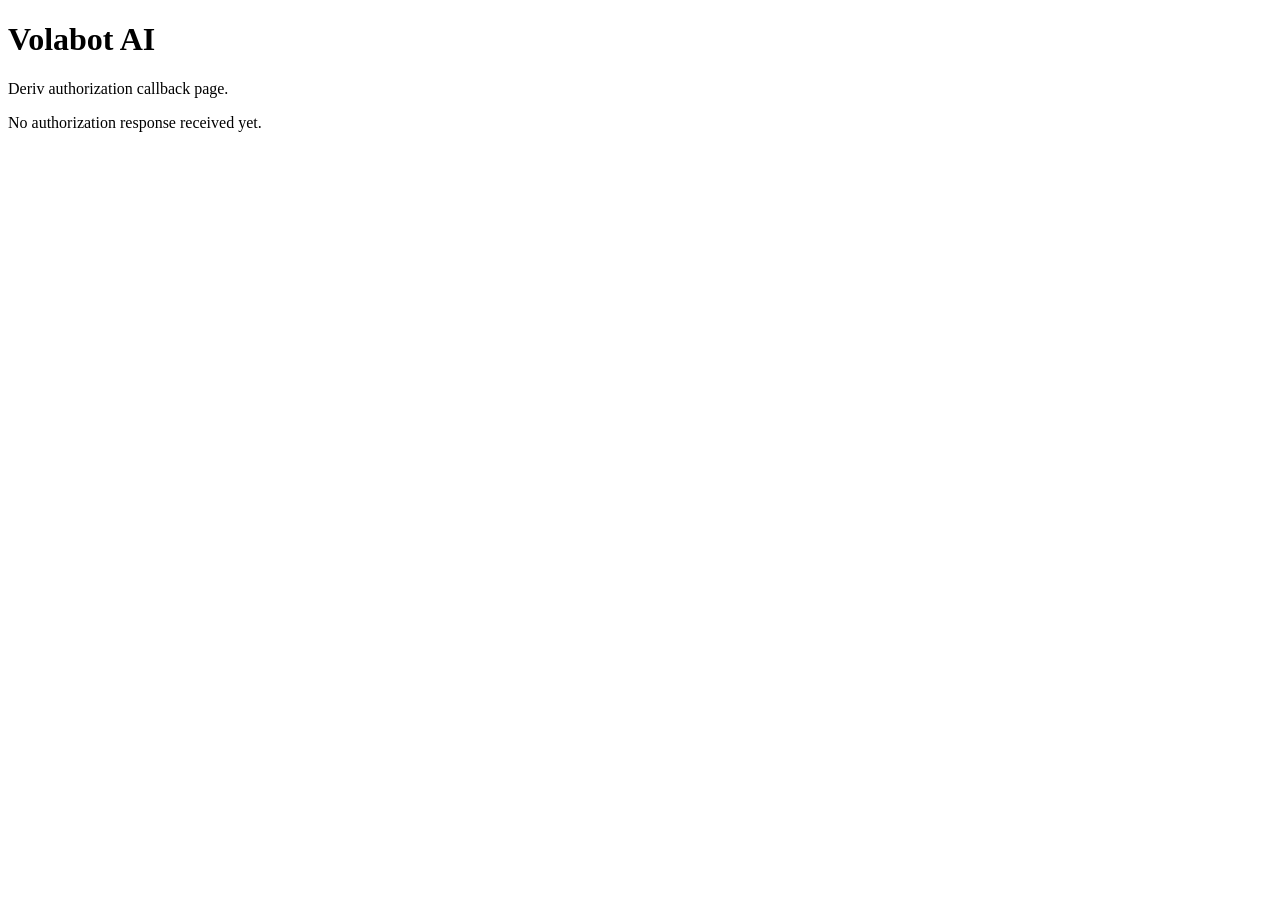
==== callback/index.html @ 6b33a936 "Create index.html" ====
<!DOCTYPE html>
<html lang="en">
<head>
  <meta charset="UTF-8">
  <meta name="viewport" content="width=device-width, initial-scale=1">
  <title>Volabot AI - Deriv Callback</title>
</head>
<body>
  <h1>Volabot AI</h1>
  <p>Deriv authorization callback page.</p>
  <p id="status">Checking authorization response...</p>

  <script>
    const params = new URLSearchParams(window.location.search);
    const status = document.getElementById("status");

    if (params.has("code")) {
      status.textContent =
        "Authorization code received. Secure token exchange is still required.";
    } else if (params.has("error")) {
      status.textContent =
        "Authorization was not completed. Please try again.";
    } else {
      status.textContent =
        "No authorization response received yet.";
    }
  </script>
</body>
</html>
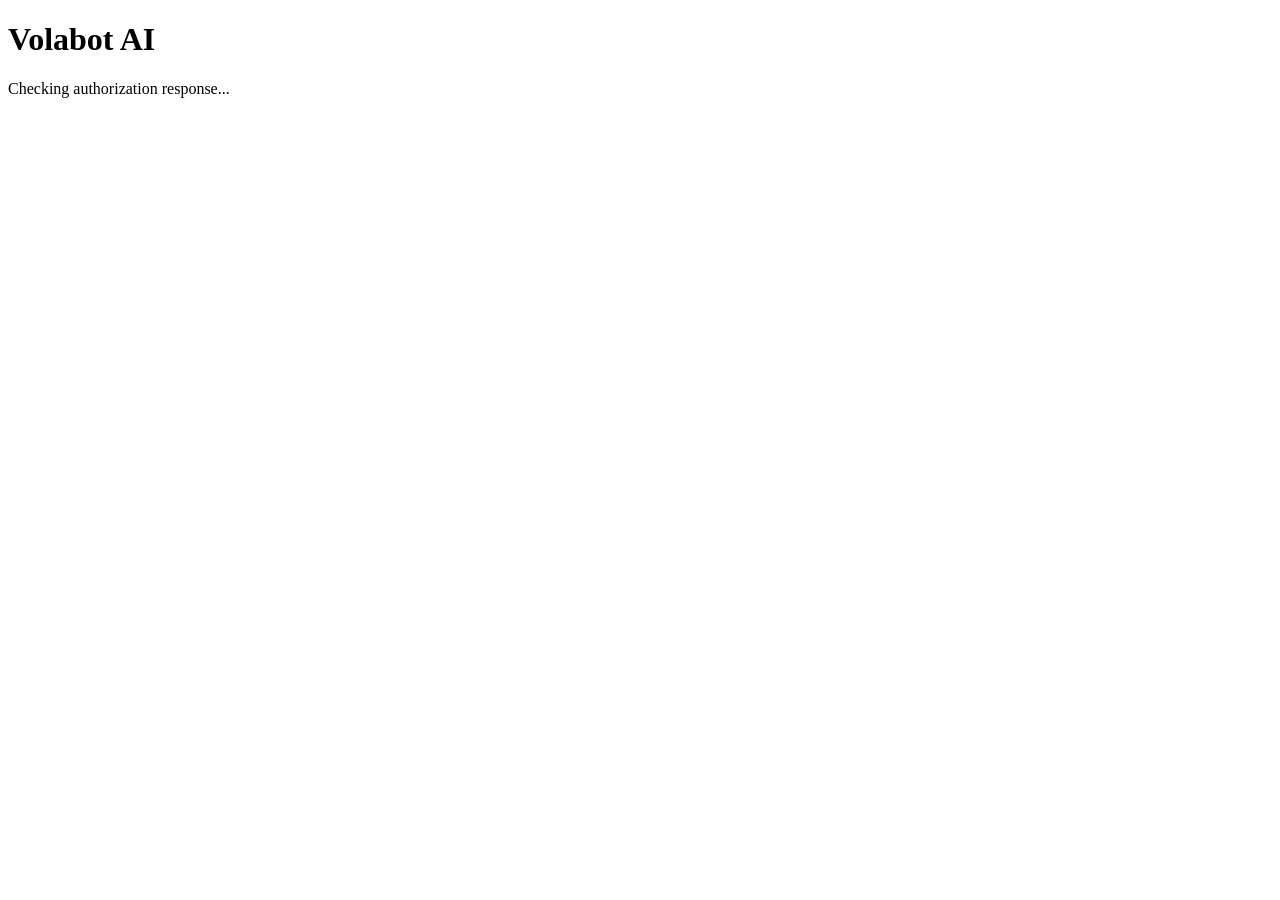
==== commit 3946fff7: "Update index.html" ====
--- a/callback/index.html
+++ b/callback/index.html
@@ -1,4 +1,3 @@
-
 <!DOCTYPE html>
 <html lang="en">
 <head>
@@ -8,23 +7,44 @@
 </head>
 <body>
   <h1>Volabot AI</h1>
-  <p>Deriv authorization callback page.</p>
   <p id="status">Checking authorization response...</p>
-
   <script>
-    const params = new URLSearchParams(window.location.search);
+    const APP_ID = "34LDVrHY1sipjLFU5vucF";
+    const REDIRECT = "https://pilly85ally-netizen.github.io/Volabot-AI-/";
     const status = document.getElementById("status");
-
-    if (params.has("code")) {
-      status.textContent =
-        "Authorization code received. Secure token exchange is still required.";
-    } else if (params.has("error")) {
-      status.textContent =
-        "Authorization was not completed. Please try again.";
-    } else {
-      status.textContent =
-        "No authorization response received yet.";
-    }
+    const params = new URLSearchParams(location.search);
+    (async () => {
+      if (!params.has("code")) {
+        status.textContent = "No authorization code received.";
+        return;
+      }
+      if (params.get("state") !== sessionStorage.getItem("pkce_state")) {
+        status.textContent = "State mismatch. Please login again.";
+        return;
+      }
+      try {
+        const res = await fetch("https://auth.deriv.com/oauth2/token", {
+          method: "POST",
+          headers: { "Content-Type": "application/x-www-form-urlencoded" },
+          body: new URLSearchParams({
+            grant_type: "authorization_code",
+            client_id:34LDVrHY1sipjLFU5vucF,
+            code: params.get("code"),
+            code_verifier: sessionStorage.getItem("pkce_verifier"),
+            redirect_uri: REDIRECT
+          })
+        });
+        const data = await res.json();
+        if (data.access_token) {
+          sessionStorage.setItem("deriv_token", data.access_token);
+          location.href = "../";
+        } else {
+          status.textContent = "Token error: " + JSON.stringify(data);
+        }
+      } catch (e) {
+        status.textContent = "Request failed: " + e.message;
+      }
+    })();
   </script>
 </body>
 </html>
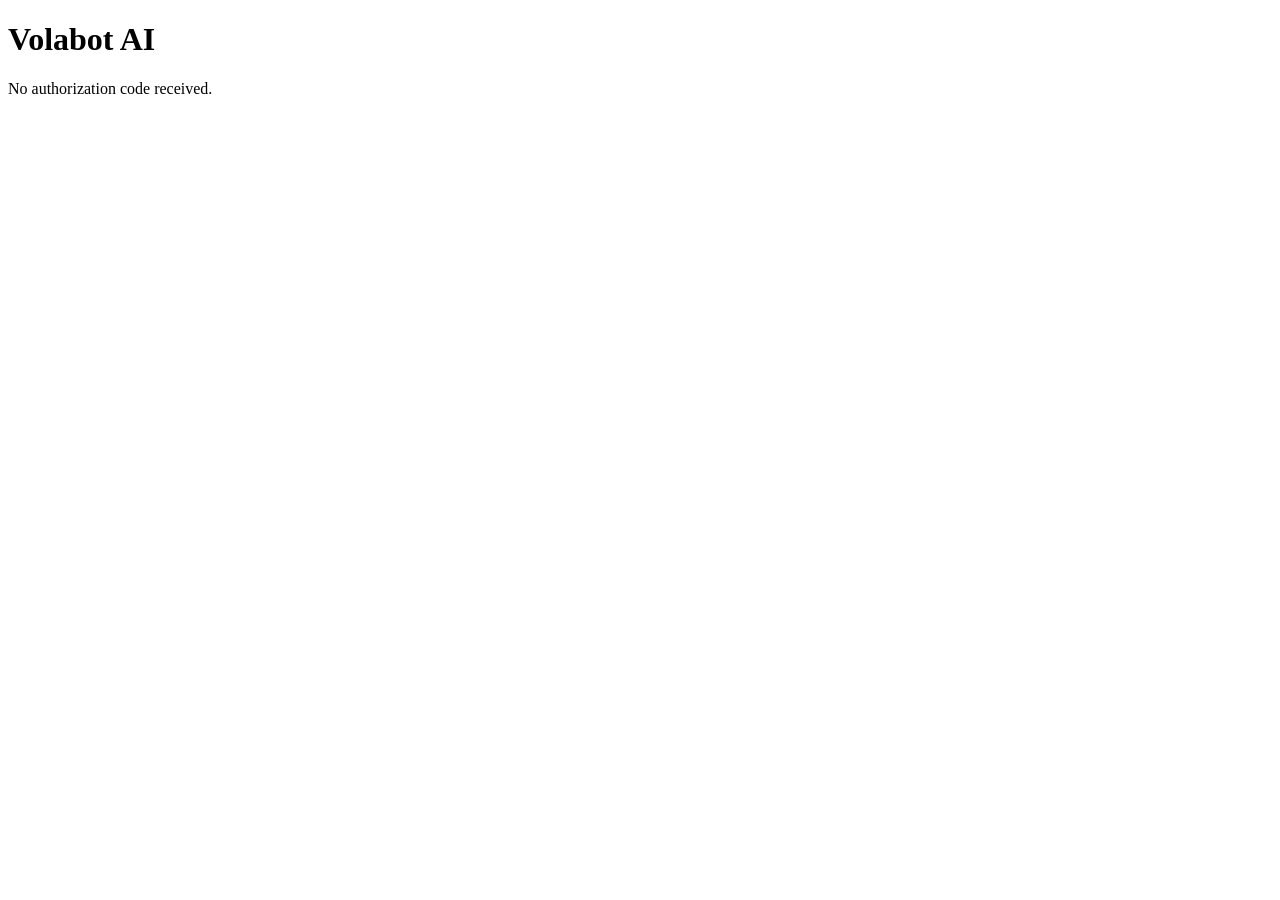
==== commit 7da1923d: "Update index.html" ====
--- a/callback/index.html
+++ b/callback/index.html
@@ -9,7 +9,7 @@
   <h1>Volabot AI</h1>
   <p id="status">Checking authorization response...</p>
   <script>
-    const APP_ID = "34LDVrHY1sipjLFU5vucF";
+    const APP_ID ="34LDVrHY1sipjLFU5vucF";
     const REDIRECT = "https://pilly85ally-netizen.github.io/Volabot-AI-/";
     const status = document.getElementById("status");
     const params = new URLSearchParams(location.search);
@@ -28,7 +28,7 @@
           headers: { "Content-Type": "application/x-www-form-urlencoded" },
           body: new URLSearchParams({
             grant_type: "authorization_code",
-            client_id:34LDVrHY1sipjLFU5vucF,
+            client_id:"34LDVrHY1sipjLFU5vucF",
             code: params.get("code"),
             code_verifier: sessionStorage.getItem("pkce_verifier"),
             redirect_uri: REDIRECT
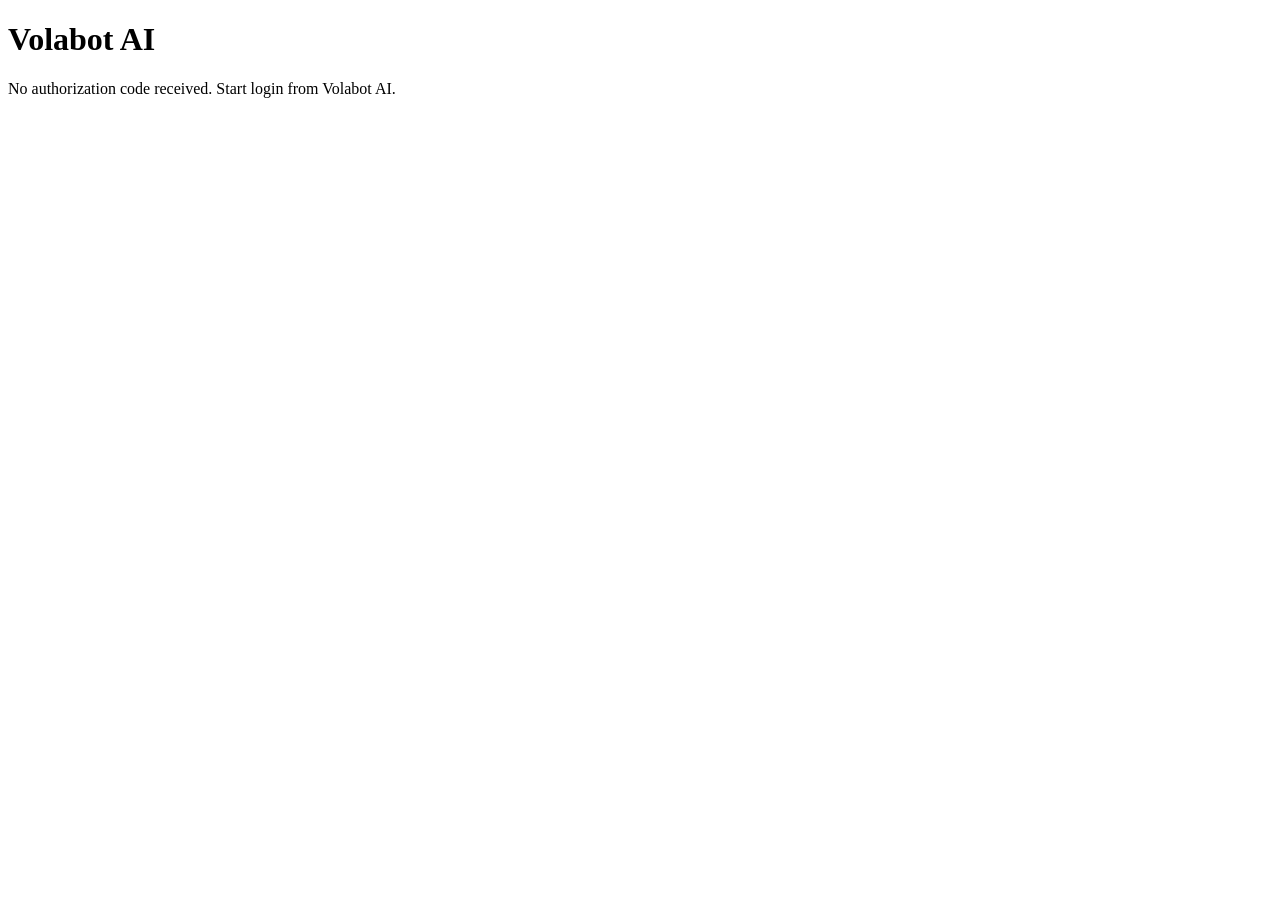
==== commit 169b8ee1: "Update index.html" ====
--- a/callback/index.html
+++ b/callback/index.html
@@ -1,3 +1,4 @@
+
 <!DOCTYPE html>
 <html lang="en">
 <head>
@@ -8,43 +9,68 @@
 <body>
   <h1>Volabot AI</h1>
   <p id="status">Checking authorization response...</p>
+
   <script>
-    const APP_ID ="34LDVrHY1sipjLFU5vucF";
-    const REDIRECT = "https://pilly85ally-netizen.github.io/Volabot-AI-/";
-    const status = document.getElementById("status");
+    const REDIRECT =
+      "https://pilly85ally-netizen.github.io/Volabot-AI-/";
+
+    const statusEl = document.getElementById("status");
     const params = new URLSearchParams(location.search);
-    (async () => {
-      if (!params.has("code")) {
-        status.textContent = "No authorization code received.";
+
+    async function handleCallback() {
+      const code = params.get("code");
+      const returnedState = params.get("state");
+      const oauthError = params.get("error");
+
+      if (oauthError) {
+        statusEl.textContent =
+          "Deriv authorization failed: " + oauthError;
         return;
       }
-      if (params.get("state") !== sessionStorage.getItem("pkce_state")) {
-        status.textContent = "State mismatch. Please login again.";
+
+      if (!code) {
+        statusEl.textContent =
+          "No authorization code received. Start login from Volabot AI.";
         return;
       }
-      try {
-        const res = await fetch("https://auth.deriv.com/oauth2/token", {
-          method: "POST",
-          headers: { "Content-Type": "application/x-www-form-urlencoded" },
-          body: new URLSearchParams({
-            grant_type: "authorization_code",
-            client_id:"34LDVrHY1sipjLFU5vucF",
-            code: params.get("code"),
-            code_verifier: sessionStorage.getItem("pkce_verifier"),
-            redirect_uri: REDIRECT
-          })
-        });
-        const data = await res.json();
-        if (data.access_token) {
-          sessionStorage.setItem("deriv_token", data.access_token);
-          location.href = "../";
-        } else {
-          status.textContent = "Token error: " + JSON.stringify(data);
-        }
-      } catch (e) {
-        status.textContent = "Request failed: " + e.message;
+
+      const savedState = sessionStorage.getItem("pkce_state");
+      const verifier = sessionStorage.getItem("pkce_verifier");
+
+      if (!savedState || returnedState !== savedState) {
+        statusEl.textContent =
+          "State verification failed. Return to Volabot AI and start a new login.";
+        return;
       }
-    })();
+
+      if (!verifier) {
+        statusEl.textContent =
+          "PKCE verifier is missing. Start a new login.";
+        return;
+      }
+
+      // Do not exchange the same code twice in this browser tab.
+      const handledKey = "handled_oauth_code";
+
+      if (sessionStorage.getItem(handledKey) === code) {
+        statusEl.textContent =
+          "This authorization code has already been handled. Start a new login if needed.";
+        return;
+      }
+
+      sessionStorage.setItem(handledKey, code);
+
+      // Remove the authorization code from the visible URL.
+      history.replaceState({}, document.title, REDIRECT);
+
+      statusEl.textContent =
+        "Authorization response verified. A secure backend is required to exchange the code for a token.";
+    }
+
+    handleCallback().catch(() => {
+      statusEl.textContent =
+        "An unexpected callback error occurred. Please start a new login.";
+    });
   </script>
 </body>
 </html>
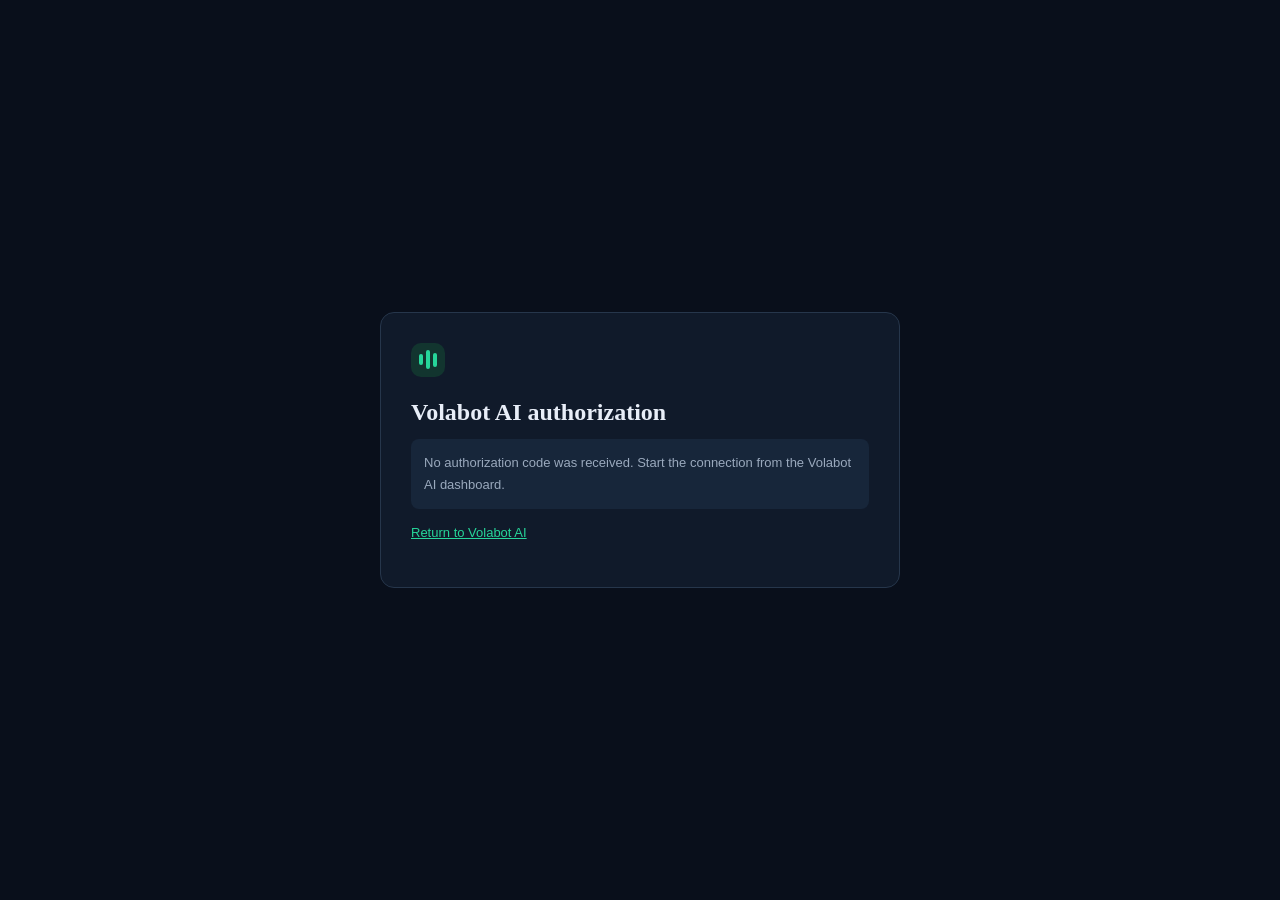
==== commit ecb698eb: "Add files via upload" ====
--- a/callback/index.html
+++ b/callback/index.html
@@ -1,76 +1,49 @@
-
 <!DOCTYPE html>
 <html lang="en">
 <head>
   <meta charset="UTF-8">
-  <meta name="viewport" content="width=device-width, initial-scale=1">
-  <title>Volabot AI - Deriv Callback</title>
+  <meta name="viewport" content="width=device-width, initial-scale=1.0">
+  <meta name="theme-color" content="#090f1b">
+  <title>Volabot AI — Deriv authorization</title>
+  <link rel="stylesheet" href="../styles.css">
+  <style>
+    body{min-height:100vh;display:grid;place-items:center;padding:20px}
+    .callback-card{max-width:520px;width:100%;background:#101a2a;border:1px solid #26364b;border-radius:14px;padding:30px}
+    .callback-card h1{font:600 24px "Space Grotesk";margin:0 0 10px}
+    .callback-card p{color:#9aa9bd;line-height:1.7;font-size:13px}
+    .callback-card a{color:#26d69a}
+    .callback-status{padding:13px;background:#17263a;border-radius:8px;color:#e5edf7;font-size:12px;line-height:1.6}
+  </style>
 </head>
 <body>
-  <h1>Volabot AI</h1>
-  <p id="status">Checking authorization response...</p>
-
+  <main class="callback-card">
+    <div class="brand-mark" style="margin-bottom:22px"><span></span><span></span><span></span></div>
+    <h1>Volabot AI authorization</h1>
+    <p id="status" class="callback-status">Checking authorization response…</p>
+    <p><a href="../">Return to Volabot AI</a></p>
+  </main>
   <script>
-    const REDIRECT =
-      "https://pilly85ally-netizen.github.io/Volabot-AI-/";
-
     const statusEl = document.getElementById("status");
     const params = new URLSearchParams(location.search);
-
-    async function handleCallback() {
-      const code = params.get("code");
-      const returnedState = params.get("state");
-      const oauthError = params.get("error");
-
-      if (oauthError) {
-        statusEl.textContent =
-          "Deriv authorization failed: " + oauthError;
-        return;
-      }
-
-      if (!code) {
-        statusEl.textContent =
-          "No authorization code received. Start login from Volabot AI.";
-        return;
-      }
-
+    const code = params.get("code");
+    const returnedState = params.get("state");
+    const error = params.get("error");
+    if (error) {
+      statusEl.textContent = "Deriv authorization was not completed: " + error + ". Return to Volabot AI and try again.";
+    } else if (!code) {
+      statusEl.textContent = "No authorization code was received. Start the connection from the Volabot AI dashboard.";
+    } else {
       const savedState = sessionStorage.getItem("pkce_state");
       const verifier = sessionStorage.getItem("pkce_verifier");
-
-      if (!savedState || returnedState !== savedState) {
-        statusEl.textContent =
-          "State verification failed. Return to Volabot AI and start a new login.";
-        return;
+      if (!savedState || returnedState !== savedState || !verifier) {
+        statusEl.textContent = "Authorization state could not be verified. Return to the dashboard and start a new login.";
+      } else {
+        // Deliberately do not exchange the code in browser JavaScript.
+        // A server-side OAuth token exchange endpoint must be configured first.
+        history.replaceState({}, document.title, location.pathname);
+        statusEl.textContent = "Authorization response verified. The secure server-side token exchange is not configured yet, so your account is not connected. No token has been stored.";
       }
-
-      if (!verifier) {
-        statusEl.textContent =
-          "PKCE verifier is missing. Start a new login.";
-        return;
-      }
-
-      // Do not exchange the same code twice in this browser tab.
-      const handledKey = "handled_oauth_code";
-
-      if (sessionStorage.getItem(handledKey) === code) {
-        statusEl.textContent =
-          "This authorization code has already been handled. Start a new login if needed.";
-        return;
-      }
-
-      sessionStorage.setItem(handledKey, code);
-
-      // Remove the authorization code from the visible URL.
-      history.replaceState({}, document.title, REDIRECT);
-
-      statusEl.textContent =
-        "Authorization response verified. A secure backend is required to exchange the code for a token.";
     }
-
-    handleCallback().catch(() => {
-      statusEl.textContent =
-        "An unexpected callback error occurred. Please start a new login.";
-    });
   </script>
 </body>
 </html>
--- a/styles.css
+++ b/styles.css
@@ -0,0 +1,3 @@
+*{box-sizing:border-box} :root{color-scheme:dark;--bg:#090f1b;--panel:#101a2a;--panel2:#121f31;--line:#202e42;--muted:#8290a5;--text:#e8eef8;--green:#26d69a;--blue:#6b9cff;--purple:#a78bfa;--amber:#f5b94c;--red:#ff7185} body{margin:0;background:var(--bg);color:var(--text);font-family:"DM Sans",sans-serif;font-size:14px}button,input,select{font:inherit}button{cursor:pointer}.app-shell{min-height:100vh}.sidebar{width:248px;position:fixed;inset:0 auto 0 0;background:#0b1422;border-right:1px solid var(--line);padding:27px 17px 18px;display:flex;flex-direction:column;z-index:5}.brand{display:flex;align-items:center;gap:11px;text-decoration:none;color:#f4f7fc;font:700 17px "Space Grotesk",sans-serif;letter-spacing:.5px;margin:0 9px 43px}.brand small{display:block;font:600 8px "DM Sans",sans-serif;color:#7f8da2;letter-spacing:1.55px;margin-top:3px}.brand-accent{color:var(--green)}.brand-mark{height:34px;width:34px;border-radius:10px;background:#12352f;display:flex;align-items:center;justify-content:center;gap:3px}.brand-mark span{display:block;width:4px;border-radius:3px;background:var(--green)}.brand-mark span:nth-child(1){height:11px}.brand-mark span:nth-child(2){height:19px}.brand-mark span:nth-child(3){height:14px}.workspace-label,.section-kicker,.eyebrow{font-size:10px;font-weight:700;letter-spacing:1.5px;color:#74849b}.workspace-label{padding:0 11px 12px}.nav{display:grid;gap:5px}.nav-link{height:43px;display:flex;align-items:center;gap:13px;padding:0 12px;color:#9aa8bc;text-decoration:none;border-radius:8px;font-weight:500;transition:.2s}.nav-link:hover,.nav-link.active{background:#14243a;color:#f3f7ff}.nav-link.active{box-shadow:inset 2px 0 var(--green)}.nav-icon{width:18px;text-align:center;font-size:18px;color:#8193ad}.nav-link.active .nav-icon{color:var(--green)}.nav-count{margin-left:auto;background:#1c3b3a;color:#54e0b0;font-size:10px;padding:3px 7px;border-radius:20px}.sidebar-bottom{margin-top:auto}.connection-card{background:#101f30;border:1px solid #20334a;border-radius:10px;padding:13px;margin:0 2px 18px}.connection-head{font-size:12px;font-weight:700}.status-dot,.market-status i,.demo-pill i{display:inline-block;width:7px;height:7px;border-radius:50%;background:#718096;margin-right:6px}.connection-card p{font-size:11px;color:var(--muted);margin:9px 0 12px}.btn{border:0;border-radius:7px;padding:10px 15px;font-weight:700;transition:.2s}.btn-primary{background:var(--green);color:#062319}.btn-primary:hover{background:#4be6ae;transform:translateY(-1px)}.btn-outline{border:1px solid #33465d;background:transparent;color:#cbd6e6}.btn-small{font-size:11px;padding:8px 10px}.full{width:100%}.muted{font-size:12px}.profile{border-top:1px solid var(--line);padding:17px 5px 0;display:flex;align-items:center;gap:10px}.avatar,.mini-avatar{width:32px;height:32px;border-radius:50%;display:grid;place-items:center;background:#233c55;color:#a9d7ff;font-weight:700;font-size:11px}.profile strong{display:block;font-size:11px}.profile small{display:block;color:var(--muted);font-size:10px;margin-top:3px}.profile-menu{margin-left:auto;color:#8290a5}.main{margin-left:248px;min-height:100vh}.topbar{height:70px;border-bottom:1px solid var(--line);display:flex;align-items:center;justify-content:space-between;padding:0 34px;background:rgba(9,15,27,.92)}.breadcrumb{color:#7f8da2;font-size:12px}.breadcrumb span{padding:0 9px;color:#4b5a70}.breadcrumb strong{color:#dce5f1;font-weight:600}.top-actions{display:flex;align-items:center;gap:22px}.market-status{font-size:10px;color:#9aa8bc}.market-status i{background:var(--green);box-shadow:0 0 9px #26d69a88}.icon-btn{position:relative;border:0;background:none;color:#9aabc1;font-size:20px}.icon-btn b{position:absolute;right:0;top:3px;width:5px;height:5px;background:var(--red);border-radius:50%}.user-chip{display:flex;align-items:center;gap:9px;background:#142136;border:1px solid #26364c;border-radius:7px;color:#cbd6e6;padding:5px 9px;font-size:11px}.mini-avatar{width:25px;height:25px}.mobile-menu{display:none}.content{max-width:1500px;margin:auto;padding:30px 34px 22px}.welcome-row{display:flex;justify-content:space-between;align-items:flex-end;margin-bottom:24px}.eyebrow{margin-bottom:8px}.welcome-row h1{font:600 29px "Space Grotesk",sans-serif;letter-spacing:-.8px;margin:0}.title-period{color:var(--green)}.subheading{color:var(--muted);margin:7px 0 0;font-size:12px}.welcome-actions{display:flex;align-items:center;gap:16px}.demo-pill{font-size:9px;letter-spacing:.8px;color:#e4c27b;background:#2c2618;border:1px solid #574525;padding:7px 9px;border-radius:5px;font-weight:700}.demo-pill i{background:var(--amber);width:6px;height:6px}.welcome-actions .btn{font-size:11px}.welcome-actions .btn span{font-size:16px;margin-right:4px}.metric-grid{display:grid;grid-template-columns:repeat(4,1fr);gap:13px;margin-bottom:16px}.metric-card,.panel{background:var(--panel);border:1px solid var(--line);border-radius:10px}.metric-card{padding:16px 17px;min-height:116px}.metric-top{display:flex;justify-content:space-between;align-items:center;color:#9ba9bc;font-size:11px}.metric-icon{height:27px;width:27px;border-radius:7px;display:grid;place-items:center;font-size:15px}.purple{color:var(--purple);background:#29223e}.green{color:var(--green);background:#15352f}.blue{color:var(--blue);background:#1b2d49}.amber{color:var(--amber);background:#3a2e1b}.metric-value{font:600 24px "Space Grotesk",sans-serif;margin:11px 0 4px;letter-spacing:-.5px}.status-value{font-size:21px}.metric-foot{font-size:10px;color:#8190a4}.positive-text{color:var(--green)}.neutral-text{color:#91a0b4}.foot-muted{color:#718096}.panel{padding:18px 19px}.chart-panel{margin-bottom:15px}.panel-heading{display:flex;align-items:center;justify-content:space-between;margin-bottom:17px}.panel-heading h2{font:600 16px "Space Grotesk",sans-serif;margin:5px 0 0}.section-kicker{font-size:9px}.chart-controls{display:flex;gap:9px;align-items:center}.chart-controls select,.bot-form select,.bot-form input{background:#0c1625;border:1px solid #293a50;color:#dce5f1;border-radius:6px;padding:9px 11px;font-size:11px;outline:none}.chart-controls select:focus,.bot-form select:focus,.bot-form input:focus{border-color:#3eaa8a}.time-tabs{display:flex;background:#0c1625;border:1px solid #26364b;padding:3px;border-radius:6px;gap:2px}.time-tabs button{background:transparent;color:#8392a7;border:0;border-radius:4px;font-size:10px;padding:6px 8px}.time-tabs button.active{background:#1c3a3a;color:var(--green)}.chart-summary{display:flex;justify-content:space-between;align-items:center;margin:3px 0 10px}.chart-summary strong{font:600 23px "Space Grotesk",sans-serif;margin-right:10px}.chart-summary .positive-text{font-size:11px;font-weight:700}.chart-note{font-size:10px;color:#74849a}.chart-wrap{height:220px;position:relative;border-bottom:1px solid #26364b;background:repeating-linear-gradient(to bottom,transparent 0,transparent 53px,#1d2a3c 54px),repeating-linear-gradient(to right,transparent 0,transparent 94px,#1b293b 95px)}canvas{width:100%;height:100%;display:block;position:relative;z-index:1}.chart-watermark{position:absolute;right:17px;bottom:14px;font:700 16px "Space Grotesk";letter-spacing:2px;color:#33445a;z-index:0}.chart-watermark span{color:#23634f}.chart-legend{display:flex;align-items:center;gap:17px;margin-top:12px;font-size:9px;color:#8492a6}.chart-legend i{display:inline-block;width:15px;height:2px;vertical-align:middle;margin-right:5px}.legend-price{background:var(--green)}.legend-ema{background:var(--blue)}.chart-disclaimer{margin-left:auto;color:#65758c}.two-column{display:grid;grid-template-columns:1fr 1fr;gap:15px;margin-bottom:15px}.tag{font-size:9px;padding:5px 8px;border-radius:4px}.tag-neutral{color:#aab6c7;background:#1b293c}.indicator-list{display:grid}.indicator-row{display:flex;align-items:center;justify-content:space-between;padding:11px 0;border-bottom:1px solid #1d2a3d}.indicator-row:last-child{border:0}.indicator-row strong,.signal-info strong{display:block;font-size:11px;font-weight:600}.indicator-row small,.signal-info small{display:block;color:#78889e;font-size:9px;margin-top:4px}.indicator-value{font-size:10px}.analysis-note{margin-top:12px;padding:9px 10px;background:#142237;border-radius:6px;color:#94a3b8;font-size:9px;line-height:1.5}.analysis-note span{color:var(--blue);margin-right:5px}.text-link{color:var(--green);text-decoration:none;font-size:10px}.signal-list{display:grid}.signal-row{display:flex;align-items:center;gap:10px;padding:10px 0;border-bottom:1px solid #1d2a3d}.signal-row:last-child{border:0}.signal-symbol{height:29px;width:29px;display:grid;place-items:center;border-radius:7px;font-weight:700}.signal-buy{background:#15382f;color:var(--green)}.signal-sell{background:#3b202b;color:var(--red)}.signal-wait{background:#3b321d;color:var(--amber)}.signal-info{flex:1}.signal-label{font-size:9px;font-weight:700;letter-spacing:.5px;padding:5px 7px;border-radius:4px}.buy-label{background:#15382f;color:var(--green)}.sell-label{background:#3b202b;color:var(--red)}.wait-label{background:#3b321d;color:var(--amber)}.bot-state{font-size:9px;color:#ffca72;font-weight:700;letter-spacing:.6px}.bot-state i{display:inline-block;width:6px;height:6px;border-radius:50%;background:var(--amber);margin-right:5px}.bot-description{color:#8d9bb0;font-size:10px;line-height:1.6;margin:-5px 0 15px}.bot-form{display:grid;gap:12px}.bot-form label{display:grid;gap:6px;color:#aab7c8;font-size:10px}.form-row{display:grid;grid-template-columns:1fr 1fr;gap:10px}.toggle-row{display:flex!important;align-items:center;justify-content:space-between;padding:10px;background:#142237;border-radius:6px}.toggle-row strong{display:block;color:#dce5f1;font-size:10px}.toggle-row small{display:block;color:#8190a5;font-size:9px;margin-top:3px}.toggle-row input{accent-color:var(--green)}.bot-feedback{margin:0;color:#8292a8;font-size:9px;line-height:1.5}.empty-state{min-height:185px;display:flex;flex-direction:column;align-items:center;justify-content:center;text-align:center}.empty-icon{width:40px;height:40px;border:1px solid #2c3c51;border-radius:12px;display:grid;place-items:center;color:#7286a1;font-size:21px;margin-bottom:12px}.empty-state strong{font-size:11px}.empty-state p{max-width:240px;color:#7f8ea3;font-size:9px;line-height:1.6;margin:7px 0}.main footer{display:flex;justify-content:space-between;gap:10px;padding:16px 2px 0;color:#64748a;font-size:9px}.footer-safe{color:#5dbd9d}.toast{position:fixed;bottom:22px;right:22px;background:#1b2b40;border:1px solid #34506b;color:#e5edf7;padding:12px 16px;border-radius:8px;font-size:11px;box-shadow:0 10px 30px #0005;opacity:0;transform:translateY(8px);pointer-events:none;transition:.25s;z-index:20}.toast.show{opacity:1;transform:translateY(0)}
+@media(max-width:1100px){.sidebar{width:215px}.main{margin-left:215px}.content{padding:25px 22px}.topbar{padding:0 22px}.metric-grid{grid-template-columns:repeat(2,1fr)}.welcome-row{align-items:flex-start;gap:15px;flex-direction:column}.welcome-actions{width:100%;justify-content:space-between}}
+@media(max-width:760px){.sidebar{transform:translateX(-100%);transition:transform .25s;width:255px;box-shadow:15px 0 35px #0007}.sidebar.open{transform:translateX(0)}.main{margin-left:0}.topbar{height:60px;padding:0 15px}.mobile-menu{display:block;background:none;border:0;color:#dce5f1;font-size:19px}.breadcrumb{margin-right:auto;margin-left:12px}.top-actions{gap:10px}.market-status,.icon-btn{display:none}.user-chip{font-size:0}.user-chip span{font-size:11px}.content{padding:22px 14px}.welcome-row h1{font-size:25px}.welcome-actions{align-items:flex-start;flex-direction:column}.metric-grid{gap:9px}.metric-card{padding:13px;min-height:105px}.metric-value{font-size:21px}.two-column{grid-template-columns:1fr}.chart-controls{flex-direction:column;align-items:flex-end}.chart-controls select{max-width:160px}.chart-wrap{height:190px}.chart-note{max-width:135px;text-align:right;line-height:1.4}.chart-legend{flex-wrap:wrap}.chart-disclaimer{width:100%;margin-left:0}.main footer{flex-wrap:wrap;line-height:1.5}.form-row{grid-template-columns:1fr 1fr}}
